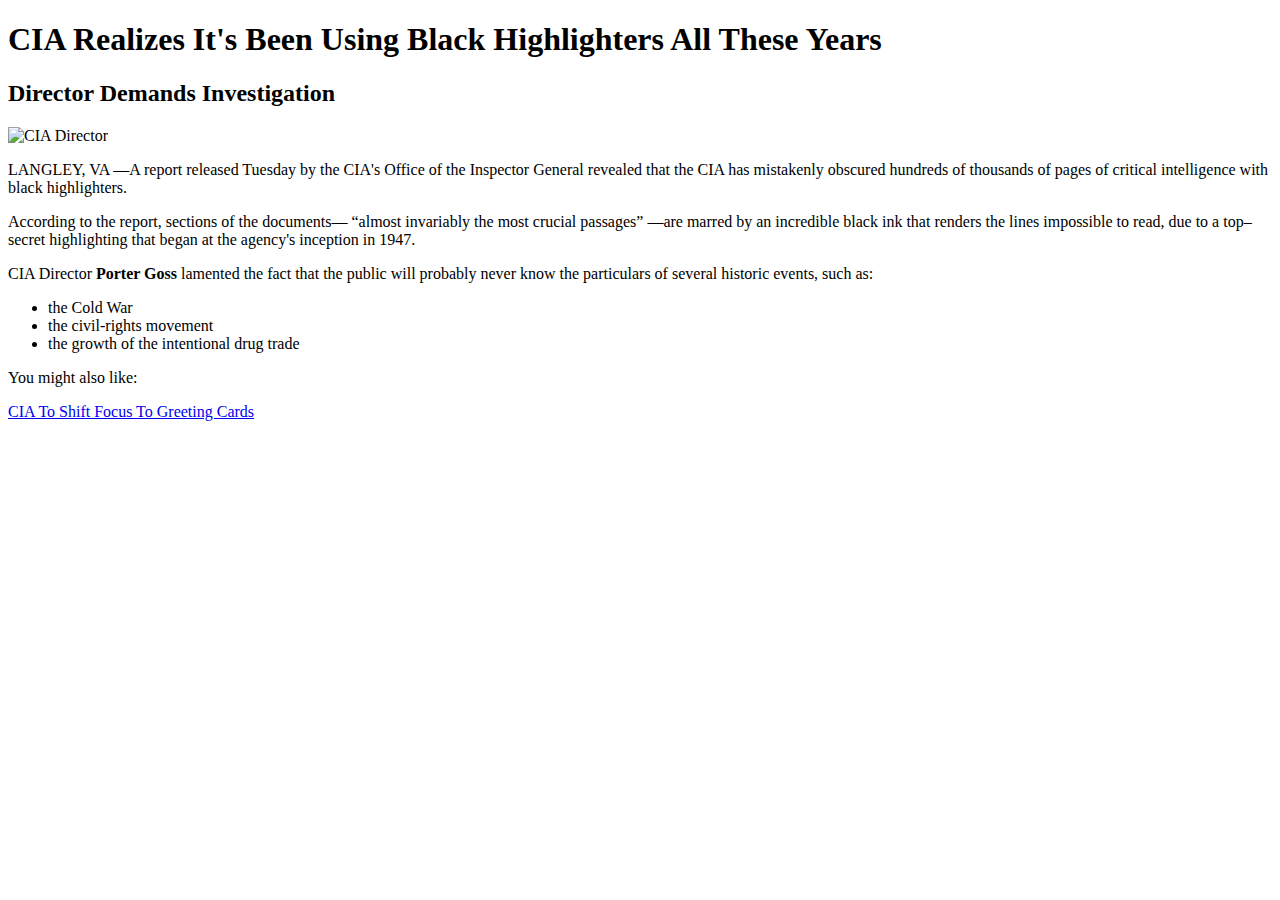
==== week2/CIA page/index.html @ 4de75860 "message" ====
<!DOCTYPE html>
<html>
  <head>
    <meta charset="UTF-8">
    <title>title</title>
  </head>
  <body>
      <div>
          <h1>CIA Realizes It's Been Using Black Highlighters All These Years</h1>
          <h2>Director Demands Investigation</h2>
    </div>
    <div>
        <img src="https://i.kinja-img.com/gawker-media/image/upload/s--RNd7CQyJ--/c_fit,fl_progressive,q_80,w_470/zuzaejhbyctibbyvoz8h.jpg" alt="CIA Director">
    </div>
    <div>
      <p>LANGLEY, VA &mdash;A report released Tuesday by the CIA's Office of the Inspector General revealed that the CIA has mistakenly obscured hundreds of thousands of pages of critical intelligence with black highlighters.</p>
        <p>According to the report, sections of the documents&mdash; <q>almost invariably the most crucial passages</q> &mdash;are marred by an incredible black ink that renders the lines impossible to read, due to a top&ndash;secret highlighting that began at the agency's inception in 1947.</p>
        <p>CIA Director <b>Porter Goss</b> lamented the fact that the public will probably never know the particulars of several historic events, such as:</p>
    </div>
    <div>
      <ul>
        <li>the Cold War</li>
        <li>the civil-rights movement</li>
        <li>the growth of the intentional drug trade</li>
        </ul>
    </div>
    <div>
      <p>You might also like:</p>
      <a href=" http://www.theonion.com/articles/cia-to-shift-focus-to-greeting-cards,4312/">CIA To Shift Focus To Greeting Cards</a>
    </div>
  </body>
</html>
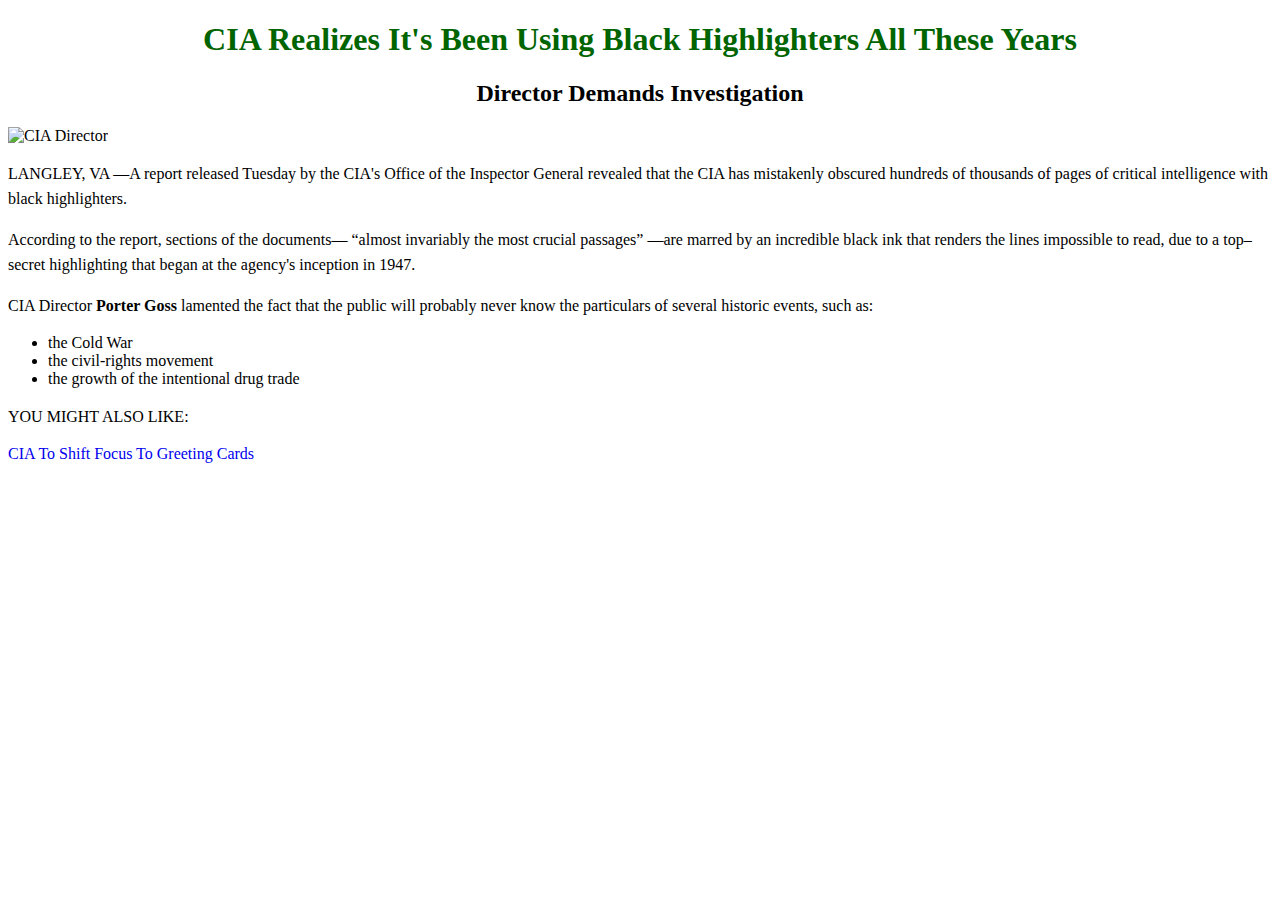
==== commit 44b047e0: "CIA page styling" ====
--- a/week2/CIA page/index.html
+++ b/week2/CIA page/index.html
@@ -2,6 +2,7 @@
 <html>
   <head>
     <meta charset="UTF-8">
+    <link rel="stylesheet" href="./style.css">
     <title>title</title>
   </head>
   <body>
@@ -25,7 +26,7 @@
         </ul>
     </div>
     <div>
-      <p>You might also like:</p>
+      <p id="uppercase">You might also like:</p>
       <a href=" http://www.theonion.com/articles/cia-to-shift-focus-to-greeting-cards,4312/">CIA To Shift Focus To Greeting Cards</a>
     </div>
   </body>
--- a/week2/CIA page/style.css
+++ b/week2/CIA page/style.css
@@ -0,0 +1,34 @@
+h1 {
+    color: darkgreen;
+    font-family: Georgia, 'Times New Roman', Times, serif;
+    text-align: center
+}
+
+h2 {
+    font-family: Georgia, 'Times New Roman', Times, serif;
+    text-align: center
+}
+
+#uppercase {
+    line-height: 25px;
+    text-transform: uppercase
+
+}
+
+p {
+    line-height: 25px
+}
+
+a:link {
+    text-decoration: none
+}
+
+a:hover {
+    text-decoration: underline
+}
+
+img {
+    float: left
+    padding: 2px
+
+}